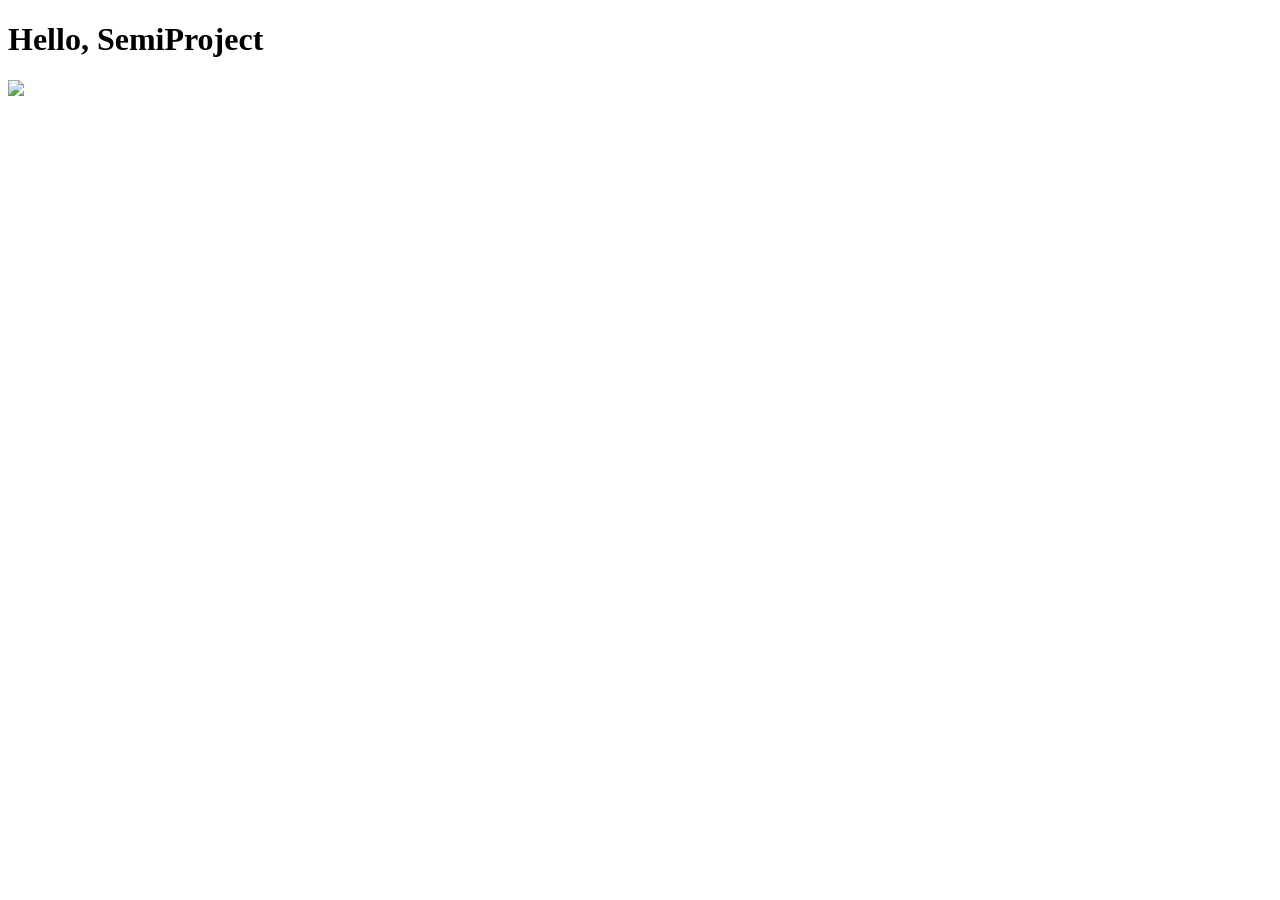
==== src/main/resources/templates/views/index.html @ 3861d23a "Initial commit" ====
<!DOCTYPE html>
<html lang="ko">
<head>
    <meta charset="UTF-8">
    <title>Hello, SemiProject!!</title>
</head>
<body>
    <h1>Hello, SemiProject</h1>
    <img src="images/moto.png" class="img-fluid">

</body>
</html>
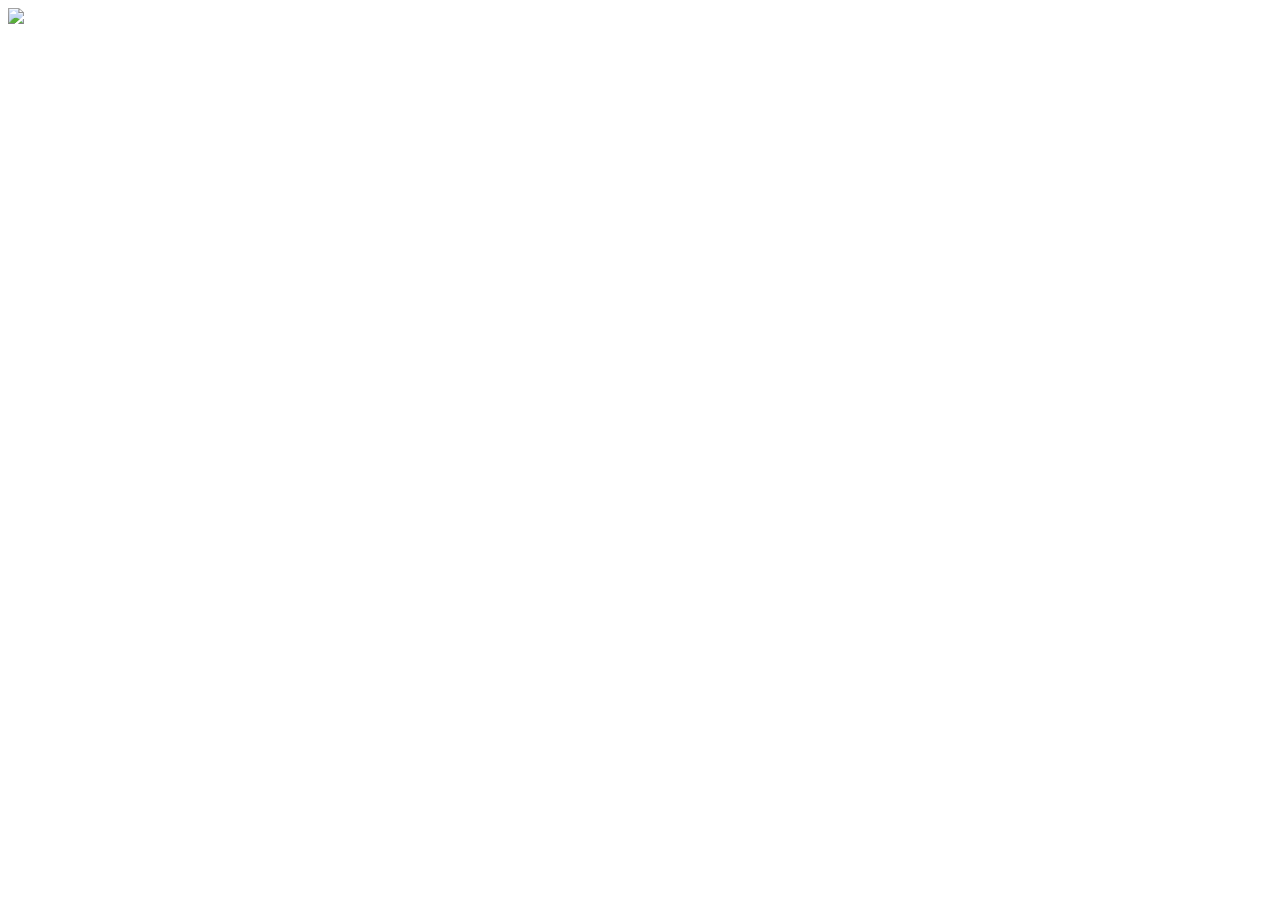
==== commit 0c3fee7d: "Member 기능 구현 - UI" ====
--- a/src/main/resources/templates/views/index.html
+++ b/src/main/resources/templates/views/index.html
@@ -1,12 +1,12 @@
-<!DOCTYPE html>
-<html lang="ko">
-<head>
-    <meta charset="UTF-8">
-    <title>Hello, SemiProject!!</title>
-</head>
-<body>
-    <h1>Hello, SemiProject</h1>
-    <img src="images/moto.png" class="img-fluid">
+<!doctype html>
+<html lang="ko" xmlns:th="http://www.thymeleaf.org"
+      xmlns:layout="http://www.ultraq.net.nz/thymeleaf/layout"
+      layout:decorate="~{layouts/layout}">
 
-</body>
+<th:block layout:fragment="content">
+    <main id="content">
+        <img src="images/moto.png" class="img-fluid">
+    </main>
+</th:block>
+
 </html>
